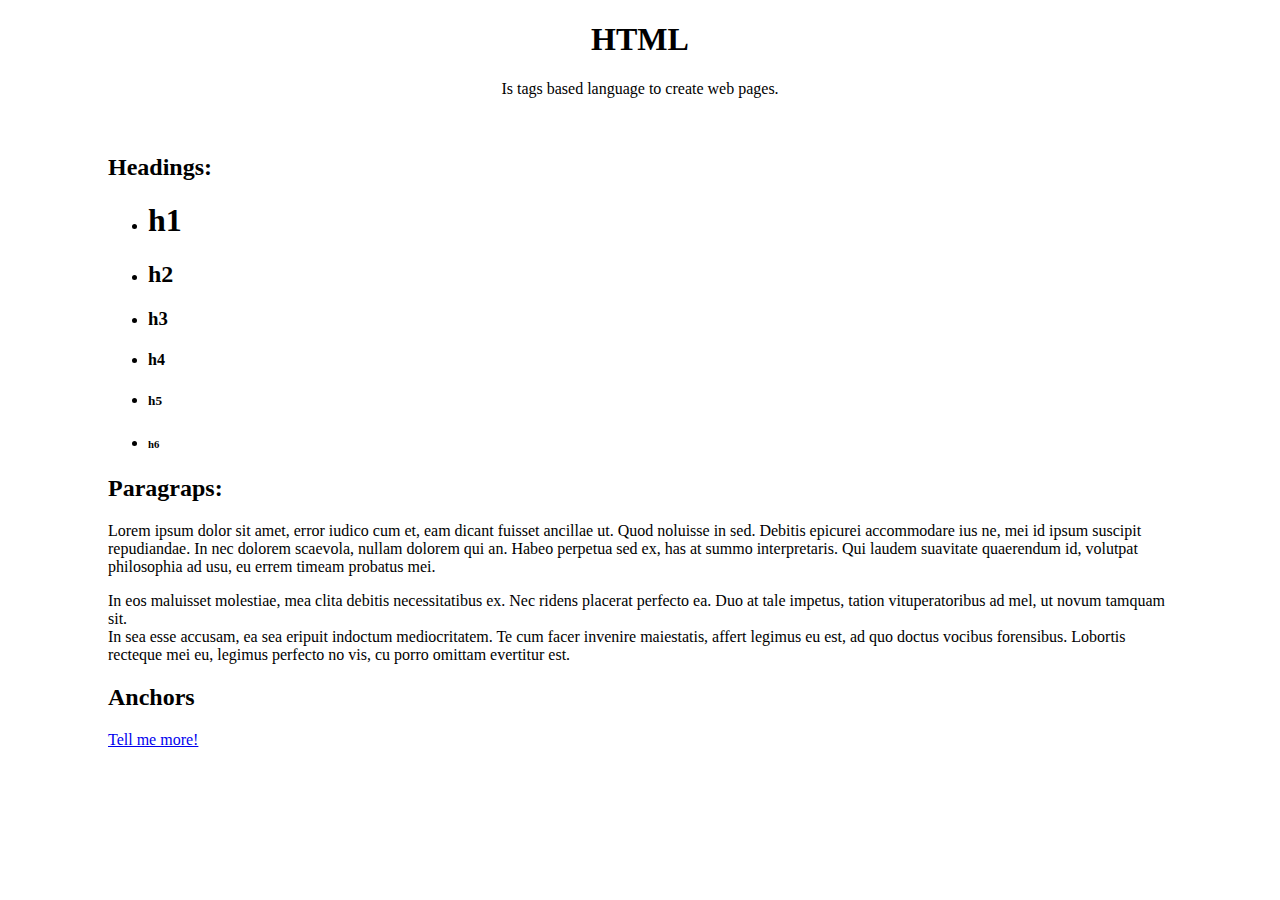
==== 1.html @ ce1d6b81 "added new slides" ====
<!DOCTYPE html>
<html>
<head>
  <meta charset="utf-8">
  <title>Basic HTML & CSS</title>
</head>

  <body>
    <header style="text-align: center">
      <h1>HTML</h1>
      <p>Is tags based language to create web pages.</p>
    </header>
    <section style="padding: 20px 100px">
      <h2>Headings:</h2>
      <ul>
        <li><h1>h1</h1></li>
        <li><h2>h2</h2></li>
        <li><h3>h3</h3></li>
        <li><h4>h4</h4></li>
        <li><h5>h5</h5></li>
        <li><h6>h6</h6></li>
      </ul>
      
      <h2>Paragraps:</h2>
      <p>Lorem ipsum dolor sit amet, error iudico cum et, eam dicant fuisset ancillae ut. Quod noluisse in sed. Debitis epicurei accommodare ius ne, mei id ipsum suscipit repudiandae. In nec dolorem scaevola, nullam dolorem qui an. Habeo perpetua sed ex, has at summo interpretaris. Qui laudem suavitate quaerendum id, volutpat philosophia ad usu, eu errem timeam probatus mei.</p>
      <p>In eos maluisset molestiae, mea clita debitis necessitatibus ex. Nec ridens placerat perfecto ea. Duo at tale impetus, tation vituperatoribus ad mel, ut novum tamquam sit. <br>In sea esse accusam, ea sea eripuit indoctum mediocritatem. Te cum facer invenire maiestatis, affert legimus eu est, ad quo doctus vocibus forensibus. Lobortis recteque mei eu, legimus perfecto no vis, cu porro omittam evertitur est.</p>
      
      <h2>Anchors</h2>
      <a href="2.html">Tell me more!</a>
    </section>
  
    <script src="js/scripts.js"></script>
  </body>
</html>
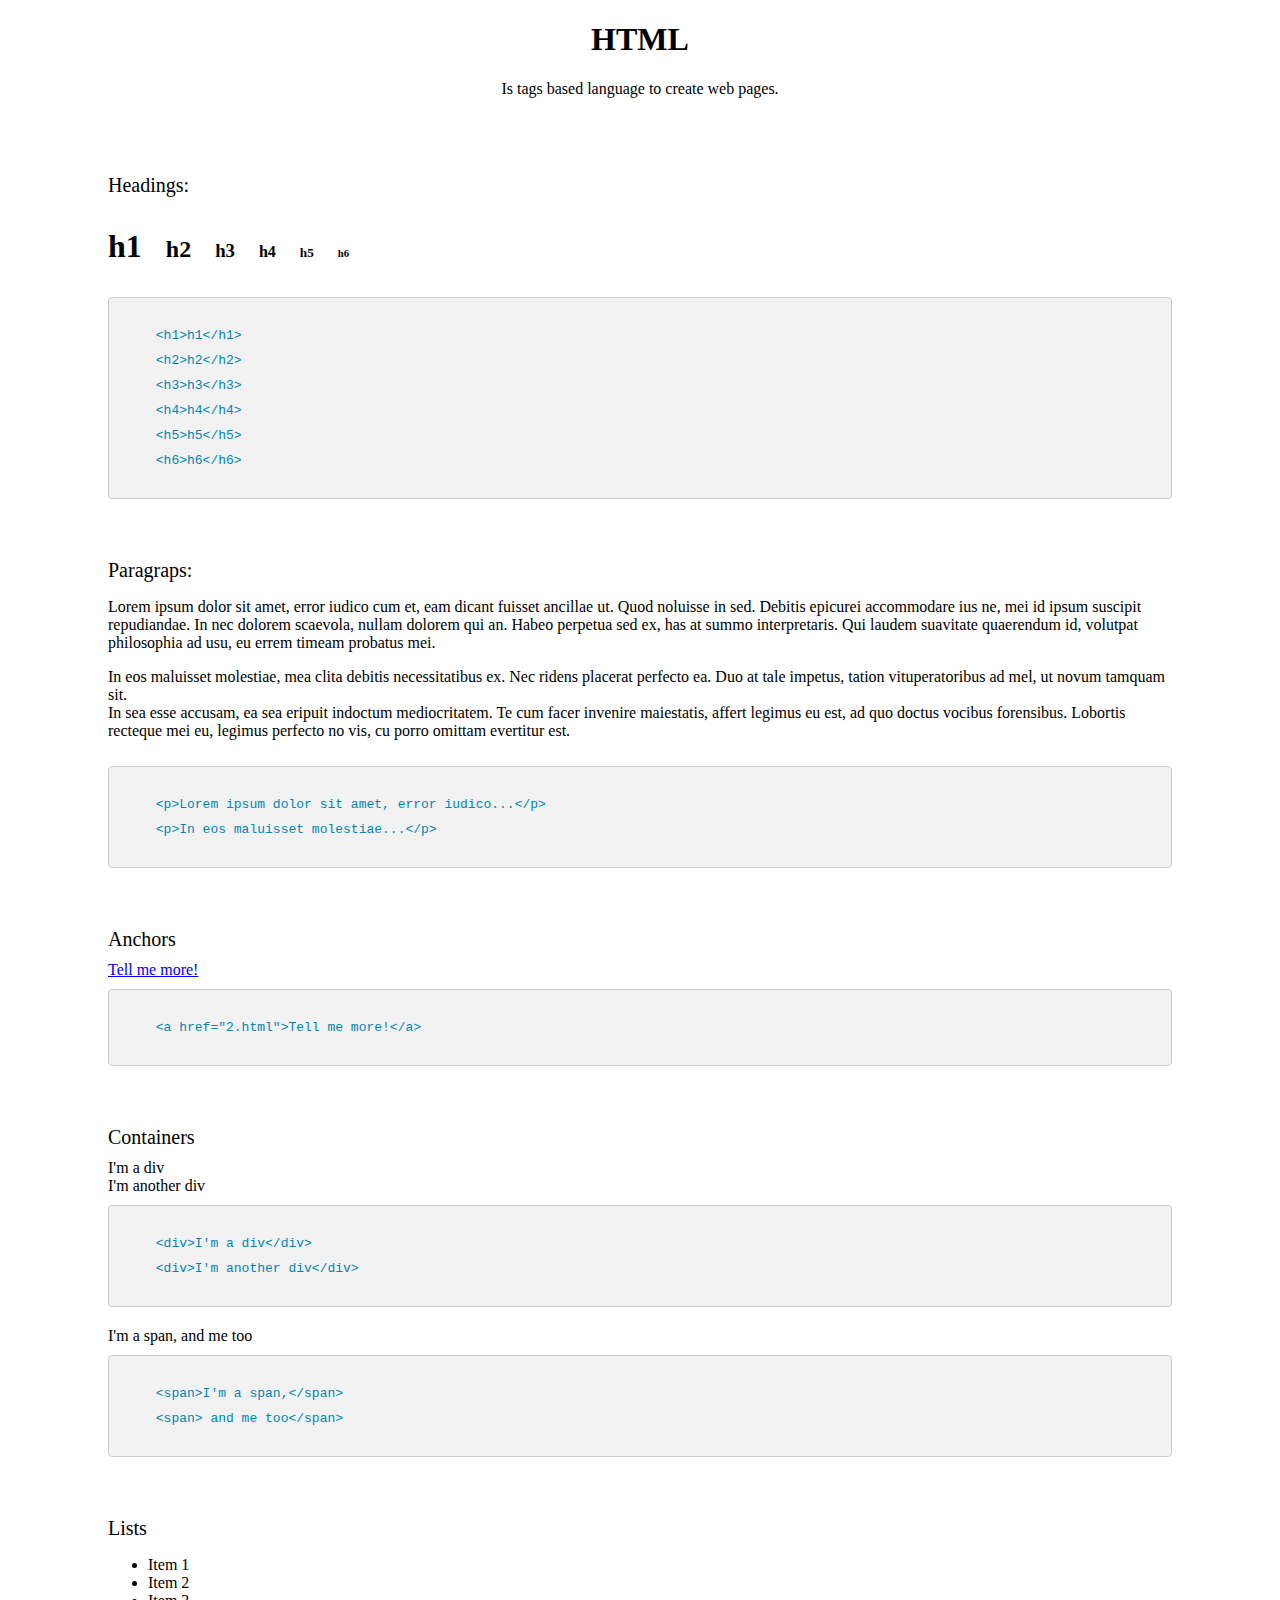
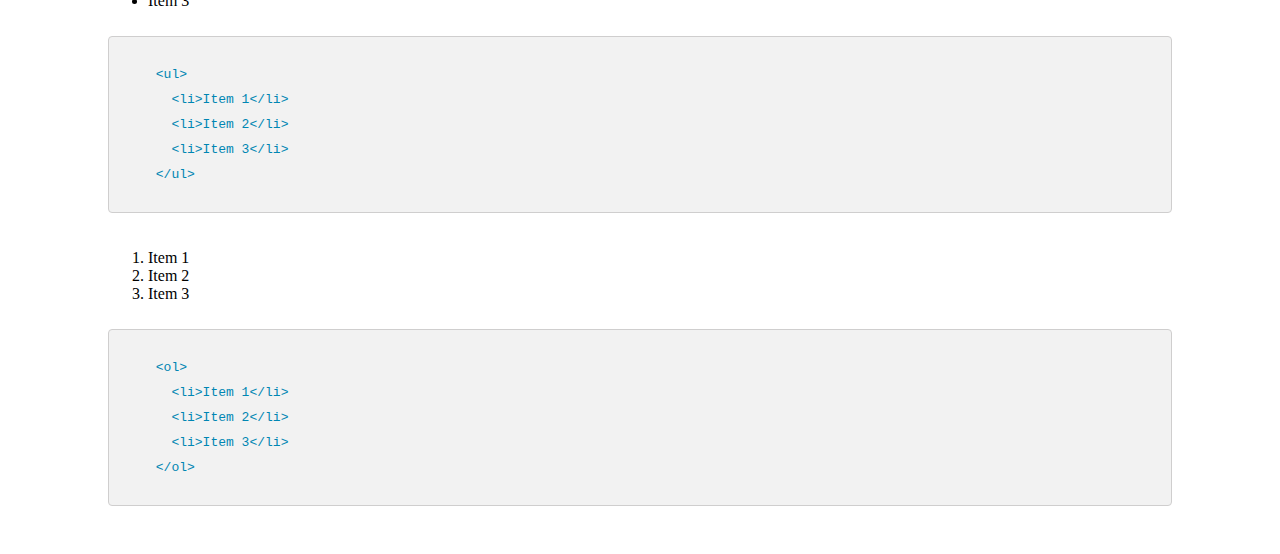
==== commit 569100d5: "updates" ====
--- a/1.html
+++ b/1.html
@@ -1,32 +1,111 @@
 <!DOCTYPE html>
 <html>
-<head>
-  <meta charset="utf-8">
-  <title>Basic HTML & CSS</title>
-</head>
+  <head>
+    <meta charset="utf-8">
+    <title>Basic HTML & CSS</title>
+    <link rel="stylesheet" href="css/demo.css">
+  </head>
 
   <body>
-    <header style="text-align: center">
+    <header>
       <h1>HTML</h1>
       <p>Is tags based language to create web pages.</p>
     </header>
-    <section style="padding: 20px 100px">
+    <section>
       <h2>Headings:</h2>
-      <ul>
-        <li><h1>h1</h1></li>
-        <li><h2>h2</h2></li>
-        <li><h3>h3</h3></li>
-        <li><h4>h4</h4></li>
-        <li><h5>h5</h5></li>
-        <li><h6>h6</h6></li>
-      </ul>
+      <div class="inline">
+        <h1>h1</h1>
+        <h2>h2</h2>
+        <h3>h3</h3>
+        <h4>h4</h4>
+        <h5>h5</h5>
+        <h6>h6</h6>
+      </div>
+      
+      <code>
+        <style>
+      <h1>h1</h1>
+      <h2>h2</h2>
+      <h3>h3</h3>
+      <h4>h4</h4>
+      <h5>h5</h5>
+      <h6>h6</h6>
+        </style>
+      </code>
       
       <h2>Paragraps:</h2>
       <p>Lorem ipsum dolor sit amet, error iudico cum et, eam dicant fuisset ancillae ut. Quod noluisse in sed. Debitis epicurei accommodare ius ne, mei id ipsum suscipit repudiandae. In nec dolorem scaevola, nullam dolorem qui an. Habeo perpetua sed ex, has at summo interpretaris. Qui laudem suavitate quaerendum id, volutpat philosophia ad usu, eu errem timeam probatus mei.</p>
       <p>In eos maluisset molestiae, mea clita debitis necessitatibus ex. Nec ridens placerat perfecto ea. Duo at tale impetus, tation vituperatoribus ad mel, ut novum tamquam sit. <br>In sea esse accusam, ea sea eripuit indoctum mediocritatem. Te cum facer invenire maiestatis, affert legimus eu est, ad quo doctus vocibus forensibus. Lobortis recteque mei eu, legimus perfecto no vis, cu porro omittam evertitur est.</p>
       
+      <code>
+        <style>
+      <p>Lorem ipsum dolor sit amet, error iudico...</p>
+      <p>In eos maluisset molestiae...</p>
+        </style>
+      </code>
+      
       <h2>Anchors</h2>
       <a href="2.html">Tell me more!</a>
+      
+      <code>
+        <style>
+      <a href="2.html">Tell me more!</a>
+        </style>
+      </code>
+      
+      <h2>Containers</h2>
+      <div>I'm a div</div>
+      <div>I'm another div</div>
+      
+      <code>
+        <style>
+      <div>I'm a div</div>
+      <div>I'm another div</div>
+        </style>
+      </code>
+      
+      <span>I'm a span,</span>
+      <span> and me too</span>
+      
+      <code>
+        <style>
+      <span>I'm a span,</span>
+      <span> and me too</span>
+        </style>
+      </code>
+      
+      <h2>Lists</h2>
+      <ul>
+        <li>Item 1</li>
+        <li>Item 2</li>
+        <li>Item 3</li>
+      </ul>
+      
+      <code>
+        <style>
+      <ul>
+        <li>Item 1</li>
+        <li>Item 2</li>
+        <li>Item 3</li>
+      </ul>
+        </style>
+      </code>
+      
+      <ol>
+        <li>Item 1</li>
+        <li>Item 2</li>
+        <li>Item 3</li>
+      </ol>
+      
+      <code>
+        <style>
+      <ol>
+        <li>Item 1</li>
+        <li>Item 2</li>
+        <li>Item 3</li>
+      </ol>
+        </style>
+      </code>
     </section>
   
     <script src="js/scripts.js"></script>
--- a/css/demo.css
+++ b/css/demo.css
@@ -0,0 +1,93 @@
+/* Common styles */
+header {
+  text-align: center;
+}
+
+section {
+  padding: 20px 100px;
+}
+
+code {
+  display: block;
+  overflow: hidden;
+}
+
+small {
+  margin-bottom: -10px;
+  color: #0086B3;
+}
+small + style {
+  margin-top: 0;
+}
+
+style {
+  display: block;
+  white-space: pre;
+  color: #0086B3;
+  border: 1px solid #cfcece;
+  background: #f2f2f2;
+  margin: 10px 0 20px;
+  line-height: 25px;
+  overflow-y: auto;
+  border-radius: 4px;
+}
+
+style:focus {
+  outline: 0;
+  border: 1px solid #0086B3;
+}
+
+section > h2 {
+  font-size: 20px;
+  margin: 40px 0 10px;
+  font-weight: normal;
+}
+
+body:not(.first-demo) button {
+  border: none;
+  border-radius: 4px;
+  font-size: 14px;
+}
+
+/* styles for 1.html */
+.inline > * {
+  display: inline-block;
+  margin-right: 20px;
+}
+
+/* styles for 2.html */
+.demo-button-1 {
+  background: #007486;
+  color: white;
+  padding: 10px 20px;
+  cursor: pointer;
+  border: none;
+  border-radius: 4px;
+  font-size: 14px;
+}
+.demo-button-1:hover {
+  background: #005e6d;
+}
+
+/* styles for 3.html */
+.demo-button-2 {
+  background: green;
+  color: white;
+}
+
+/* styles for 4.html */
+.demo_4 button {
+  padding: 10px 20px;
+  margin-right: 10px;
+}
+
+/* styles for 5.html */
+.demo-5 {
+  padding: 10px 20px;
+  border-width: 3px;
+  border-style: solid;
+}
+
+/* styles for 6.html */
+.demo-6 {
+}